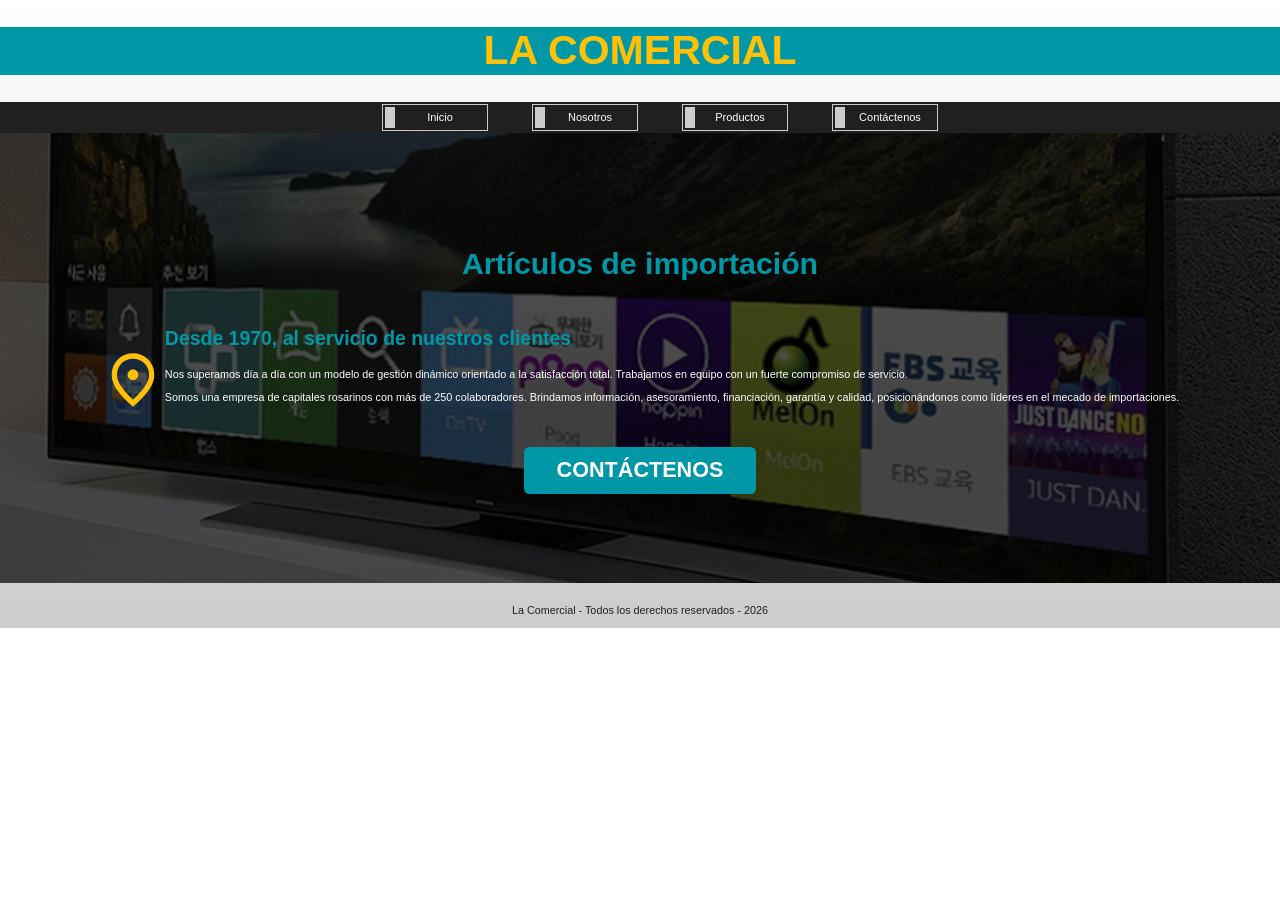
==== index.html @ 631210e9 "Estilos principal" ====
<!DOCTYPE html>
<html lang="es">
<head>
    <meta charset="UTF-8">
    <meta name="viewport" content="width=device-width, initial-scale=1.0">
    <title>La Comercial</title>
    <link rel="stylesheet" href="./css/normalize.css">
    <link rel="stylesheet" href="./css/estilos.css">
</head>
<body>
    <header>
        <h1>La Comercial</h1>
    </header>
    <nav class="menu">
        <div class="contenedor">
            <ul class="menu-flex">
                <li><a href="./">Inicio</a></li>
                <li><a href="./nosotros.html">Nosotros</a></li>
                <li><a href="./productos.html">Productos</a></li>
                <li><a href="./contactenos.html">Contáctenos</a></li>
            </ul>
        </div>
    </nav>
    <section class="principal">
        <article class="contenido-principal">
            <h2>Artículos de importación</h2>
            
            <div class="principal-icono">
                <div>
                    <img src="./imagenes/location_on.svg" alt="" />
                </div>
                <div>
                    <h3>Desde 1970, al servicio de nuestros clientes</h3>
                    <p>
                        Nos superamos día a día con un modelo de gestión
                        dinámico orientado a la satisfacción total.
                        Trabajamos en equipo con un fuerte compromiso de servicio.
                    </p>
                    <p>
                        Somos una empresa de capitales rosarinos con más de
                        250 colaboradores.
                        Brindamos información, asesoramiento, financiación,
                        garantía y calidad, posicionándonos como líderes
                        en el mecado de importaciones.
                    </p>
                </div>
            </div>
            <a href="./contactenos.html" class="boton">Contáctenos</a>
        </article>
    </section>
    <footer>
        <p>La Comercial - Todos los derechos reservados - 2026</p>
    </footer>
</body>
</html>
---- css/estilos.css ----
:root {
    --blanco: #ffffff;
    --oscuro: #202020;
    --gris: #757575;
    --gris-claro: #cccccc;
    --primario: #ffc107;
    --secundario: #0097a7;
}

html {
    font-size: 67.5%;
    box-sizing: border-box;
}

*,
*::before,
*::after {
    box-sizing: inherit;
}

body {
    font-family: 'Segoe UI', Tahoma, Geneva, Verdana, sans-serif;
    color: var(--oscuro);
    background-image: linear-gradient(to top, var(--gris-claro) 0%, var(--blanco) 100%);
    background-repeat: no-repeat;
    background-size: cover;
    margin: 0;
}

header {
  background-color: var(--secundario);
}

h1 {
  color: var(--primario);
  text-align: center;
  text-transform: uppercase;
  font-size: 3.8rem;
}

h2 {
    font-size: 2.8rem;
    color: var(--secundario);
}

h3 {
    font-size: 1.8rem;
    color: var(--secundario);
}

/* Estilo del menú de navegación */
.menu {
    background-color: var(--oscuro);
    color: var(--blanco);
}

.menu-flex {
    display: flex;
    flex-direction: column;
}

@media (min-width: 768px) {
    .menu-flex {
        flex-direction: row;
        justify-content: space-between;
    }
}

.menu ul {
    list-style: none;
    margin: 0;
}

.menu ul li {
    margin: 2px;
    padding: 2px;
    border: 1px solid var(--gris-claro);
}

.menu ul li a {
    display: block;
    width: 100px;
    padding: 4px 0;
    text-decoration: none;
    color: var(--blanco);
    text-align: center;
    font-size: 11px;
    border-left: 10px solid var(--gris-claro);
}

.menu ul li a:hover {
    color: var(--primario);
    background-color: var(--secundario);
    border-left-color: var(--primario);
}

.contenedor {
    max-width: 600px;
    margin: 0 auto;
}

/** Sección principal **/
.principal {
    background-image: url(../imagenes/slide4.jpeg);
    background-repeat: no-repeat;
    background-size: cover;
    height: 450px;
    position: relative;
    margin-bottom: 2rem;
}

.contenido-principal {
    position: absolute;
    background-color: rgba(0,0,0,0.7);
    width: 100%;
    height: 100%;
    display: flex;
    flex-direction: column;
    align-items: center;
    justify-content: center;
    color: var(--blanco);
}

.principal-icono {
    display: flex;
    align-items: flex-end;
}

.boton {
    background-color: var(--secundario);
    color: var(--blanco);
    padding: 1rem 3rem;
    margin-top: 3rem;
    font-size: 2rem;
    text-decoration: none;
    text-transform: uppercase;
    font-weight: bold;
    border-radius: 0.5rem;
    width: 90%;
    text-align: center;
    border: none;
}

@media (min-width: 768px) {
    .boton {
        width: auto;
    }
}

footer {
    text-align: center;
}
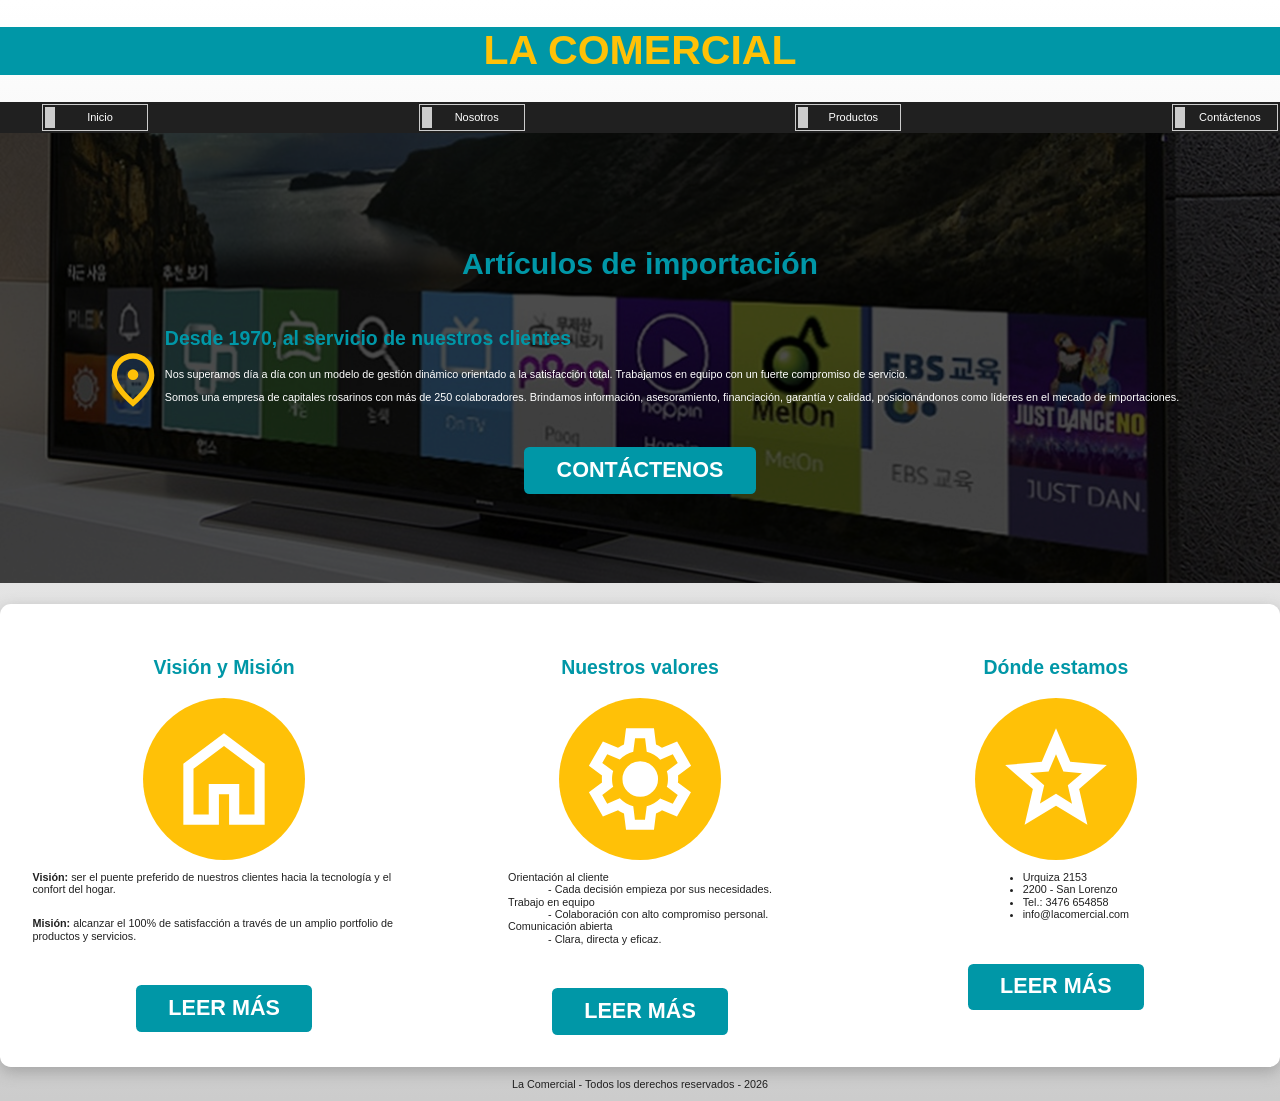
==== commit 19ff090c: "Estilos servicios" ====
--- a/index.html
+++ b/index.html
@@ -48,6 +48,57 @@
             <a href="./contactenos.html" class="boton">Contáctenos</a>
         </article>
     </section>
+
+    <main class="contenedor sombra">
+        <section class="servicios">
+            <article class="servicio">
+                <h3>Visión y Misión</h3>
+                <div class="servicio-icono">
+                    <img src="./imagenes/home.svg" alt="">
+                </div>
+                <p>
+                    <strong>Visión:</strong> ser el puente preferido de nuestros
+                    clientes hacia la tecnología y el confort del hogar.
+                </p>
+                <p>
+                    <strong>Misión:</strong> alcanzar el 100% de satisfacción
+                    a través de un amplio portfolio de productos y servicios.
+                </p>
+                <a href="./nosotros.html" class="boton">Leer más</a>
+            </article>
+            <article class="servicio">
+                <h3>Nuestros valores</h3>
+                <div class="servicio-icono">
+                    <img src="./imagenes/settings.svg" alt="">
+                </div>
+                <dl>
+                    <dt>Orientación al cliente</dt>
+                        <dd>- Cada decisión empieza por sus necesidades.</dd>
+                    <dt>Trabajo en equipo</dt>
+                        <dd>- Colaboración con alto compromiso personal.</dd>
+                    <dt>Comunicación abierta</dt>
+                        <dd>- Clara, directa y eficaz.</dd>
+                </dl>
+                <a href="./nosotros.html" class="boton">Leer más</a>
+            </article>
+            <article class="servicio">
+                <h3>Dónde estamos</h3>
+                <div class="servicio-icono">
+                    <img src="./imagenes/star.svg" alt="">
+                </div>
+                <ul>
+                    <li>Urquiza 2153</li>
+                    <li>2200 - San Lorenzo</li>
+                    <li>Tel.: 3476 654858</li>
+                    <li>info@lacomercial.com</li>
+                </ul>
+                <a href="./contactenos.html" class="boton">Leer más</a>
+            </article>
+        </section>
+    </main>
+
+
+
     <footer>
         <p>La Comercial - Todos los derechos reservados - 2026</p>
     </footer>
--- a/css/estilos.css
+++ b/css/estilos.css
@@ -95,7 +95,7 @@
 }
 
 .contenedor {
-    max-width: 600px;
+    max-width: 120rem;
     margin: 0 auto;
 }
 
@@ -147,6 +147,43 @@
     }
 }
 
+.sombra {
+    box-shadow: 0px 5px 15px 0px rgba(112,112,112,0.45);
+    background-color: var(--blanco);
+    padding: 2rem;
+    border-radius: 1rem;
+}
+
+/* Servicios */
+@media(min-width: 768px) {
+    .servicios {
+        display: grid;
+        grid-template-columns: repeat(3, 1fr);
+        column-gap: 1rem;
+    }
+}
+
+.servicio {
+    display: flex;
+    flex-direction: column;
+    align-items: center;
+    padding: 1rem;
+}
+
+.servicio-icono {
+    width: 15rem;
+    height: 15rem;
+    background-color: var(--primario);
+    border-radius: 50%;
+    display: flex;
+    justify-content: space-evenly;
+    align-items: center;
+}
+
+.servicio-icono img {
+    width: 75%;
+}
+
 footer {
     text-align: center;
 }
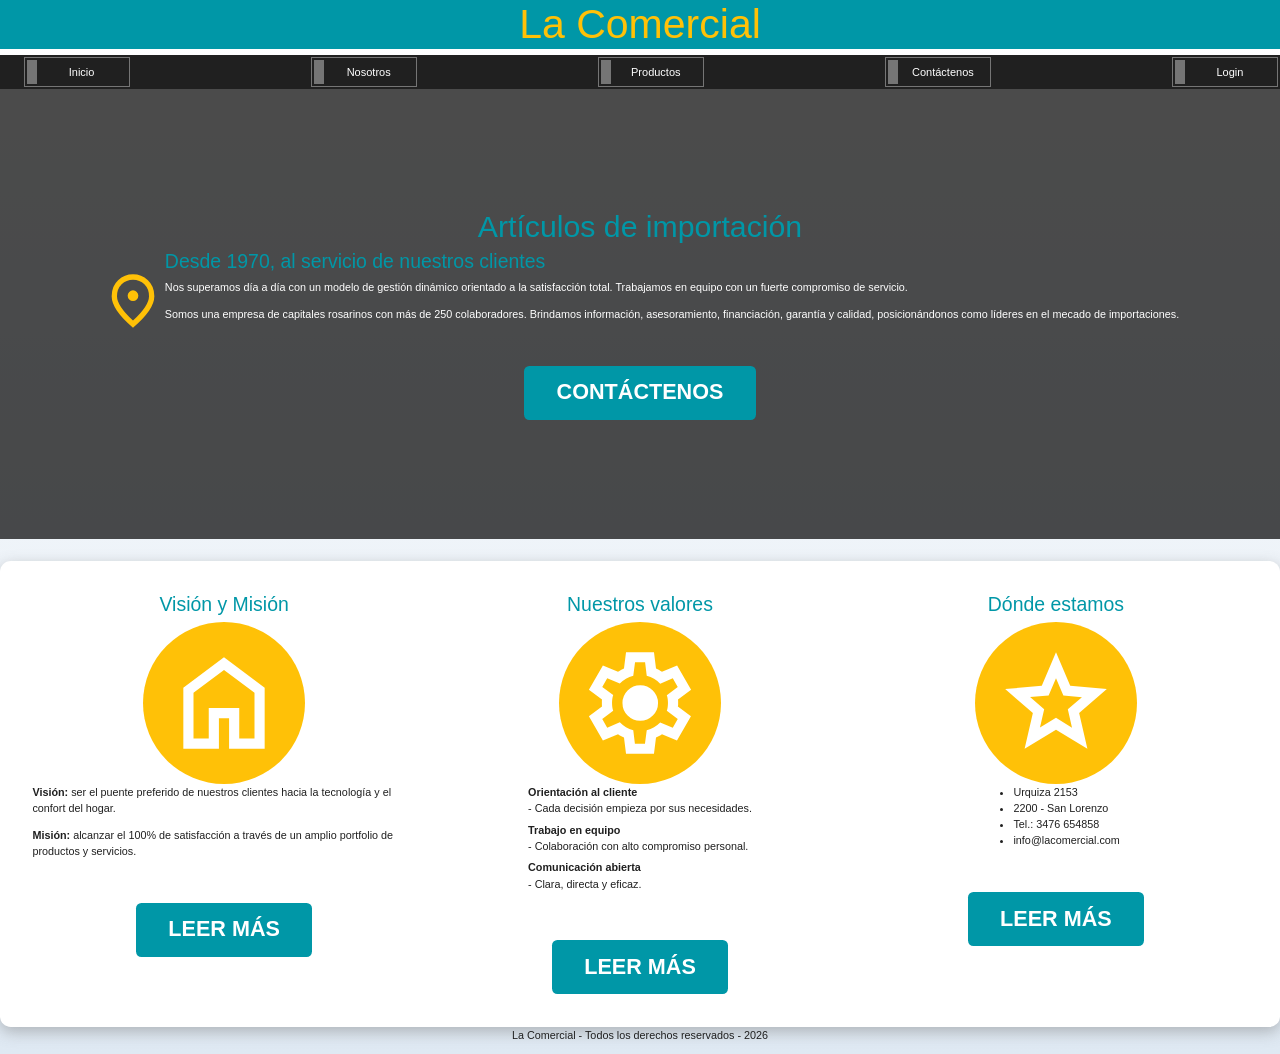
==== commit 8ffb4db1: "API de registro" ====
--- a/index.html
+++ b/index.html
@@ -4,7 +4,12 @@
     <meta charset="UTF-8">
     <meta name="viewport" content="width=device-width, initial-scale=1.0">
     <title>La Comercial</title>
-    <link rel="stylesheet" href="./css/normalize.css">
+    <link
+      href="https://cdn.jsdelivr.net/npm/bootstrap@5.3.8/dist/css/bootstrap.min.css"
+      rel="stylesheet"
+      integrity="sha384-sRIl4kxILFvY47J16cr9ZwB07vP4J8+LH7qKQnuqkuIAvNWLzeN8tE5YBujZqJLB"
+      crossorigin="anonymous"
+    />
     <link rel="stylesheet" href="./css/estilos.css">
 </head>
 <body>
@@ -18,6 +23,7 @@
                 <li><a href="./nosotros.html">Nosotros</a></li>
                 <li><a href="./productos.html">Productos</a></li>
                 <li><a href="./contactenos.html">Contáctenos</a></li>
+                <li><a id="enlace-autenticacion" href="./login.html">Login</a></li>
             </ul>
         </div>
     </nav>
@@ -102,5 +108,13 @@
     <footer>
         <p>La Comercial - Todos los derechos reservados - 2026</p>
     </footer>
+
+    <!-- Scripts -->
+    <script
+      src="https://cdn.jsdelivr.net/npm/bootstrap@5.3.8/dist/js/bootstrap.bundle.min.js"
+      integrity="sha384-FKyoEForCGlyvwx9Hj09JcYn3nv7wiPVlz7YYwJrWVcXK/BmnVDxM+D2scQbITxI"
+      crossorigin="anonymous"
+    ></script>
+    <script type="module" src="./controladores/nav-autenticacion.js"></script>
 </body>
 </html>
--- a/css/estilos.css
+++ b/css/estilos.css
@@ -2,9 +2,8 @@
     --blanco: #ffffff;
     --oscuro: #202020;
     --gris: #757575;
-    --gris-claro: #cccccc;
-    --primario: #ffc107;
-    --secundario: #0097a7;
+    --primario: #ffC107;
+    --secundario: #0097A7;
 }
 
 html {
@@ -19,39 +18,37 @@
 }
 
 body {
-    font-family: 'Segoe UI', Tahoma, Geneva, Verdana, sans-serif;
-    color: var(--oscuro);
-    background-image: linear-gradient(to top, var(--gris-claro) 0%, var(--blanco) 100%);
-    background-repeat: no-repeat;
-    background-size: cover;
-    margin: 0;
-}
-
+  font-family: "Segoe UI", Tahoma, Geneva, Verdana, sans-serif;
+  color: var(--oscuro);
+  background-image: linear-gradient(to top, #DFE9F3 0%, var(--blanco) 100%);
+  margin: 0;
+}
 header {
   background-color: var(--secundario);
 }
-
-h1 {
+header h1 {
   color: var(--primario);
   text-align: center;
-  text-transform: uppercase;
   font-size: 3.8rem;
 }
-
 h2 {
     font-size: 2.8rem;
     color: var(--secundario);
 }
-
 h3 {
     font-size: 1.8rem;
     color: var(--secundario);
 }
 
-/* Estilo del menú de navegación */
+/** Menú de navegación **/
 .menu {
     background-color: var(--oscuro);
     color: var(--blanco);
+}
+
+.contenedor {
+    max-width: 120rem;
+    margin: 0 auto;
 }
 
 .menu-flex {
@@ -74,7 +71,7 @@
 .menu ul li {
     margin: 2px;
     padding: 2px;
-    border: 1px solid var(--gris-claro);
+    border: 1px solid var(--gris);
 }
 
 .menu ul li a {
@@ -85,7 +82,7 @@
     color: var(--blanco);
     text-align: center;
     font-size: 11px;
-    border-left: 10px solid var(--gris-claro);
+    border-left: 10px solid var(--gris);
 }
 
 .menu ul li a:hover {
@@ -94,14 +91,13 @@
     border-left-color: var(--primario);
 }
 
-.contenedor {
-    max-width: 120rem;
-    margin: 0 auto;
+.img-completa {
+    width: 100%;
 }
 
 /** Sección principal **/
 .principal {
-    background-image: url(../imagenes/slide4.jpeg);
+    background-image: url('../images/slide4.jpeg');
     background-repeat: no-repeat;
     background-size: cover;
     height: 450px;
@@ -126,25 +122,10 @@
     align-items: flex-end;
 }
 
-.boton {
-    background-color: var(--secundario);
-    color: var(--blanco);
-    padding: 1rem 3rem;
-    margin-top: 3rem;
-    font-size: 2rem;
-    text-decoration: none;
-    text-transform: uppercase;
-    font-weight: bold;
-    border-radius: 0.5rem;
-    width: 90%;
-    text-align: center;
-    border: none;
-}
-
-@media (min-width: 768px) {
-    .boton {
-        width: auto;
-    }
+/** Main **/
+.contenedor {
+    max-width: 120rem;
+    margin: 0 auto;
 }
 
 .sombra {
@@ -154,7 +135,7 @@
     border-radius: 1rem;
 }
 
-/* Servicios */
+/** Servicios **/
 @media(min-width: 768px) {
     .servicios {
         display: grid;
@@ -184,6 +165,303 @@
     width: 75%;
 }
 
+/** Botón **/
+.boton {
+    background-color: var(--secundario);
+    color: var(--blanco);
+    padding: 1rem 3rem;
+    margin-top: 3rem;
+    font-size: 2rem;
+    text-decoration: none;
+    text-transform: uppercase;
+    font-weight: bold;
+    border-radius: 0.5rem;
+    width: 90%;
+    text-align: center;
+    border: none;
+}
+
+@media (min-width: 768px) {
+    .boton {
+        width: auto;
+    }
+}
+
+/** Formulario **/
+.formulario {
+    background-color: var(--oscuro);
+    width: min(60rem, 100%);
+    margin: 0 auto;
+    padding: 2rem;
+    border-radius: 1rem;
+}
+
+.formulario fieldset {
+    border: none;
+}
+
+.formulario legend {
+    color: var(--primario);
+    text-align: center;
+    font-size: 1.8rem;
+    text-transform: uppercase;
+    margin-bottom: 2rem;
+}
+
+.campo {
+    margin-bottom: 1rem;
+    color: var(--blanco);
+}
+
+.campo label {
+    color: var(--blanco);
+    font-weight: bold;
+    margin-bottom: 0.5rem;
+    display: block;
+}
+
+.input-text {
+    width: 100%;
+    border: none;
+    padding: 1.5rem;
+    border-radius: 0.5rem;
+}
+
+/** Carrito de compras **/
+.carrito {
+    background-color: var(--oscuro);
+    color: var(--blanco);
+}
+
+.carrito table {
+    width: 100%;
+    border-collapse: collapse;
+}
+
+.carrito th, .carrito td {
+    padding: 12px;
+    border: 1px solid var(--gris);
+    text-align: left;
+}
+
+.carrito table thead {
+    background-color: var(--secundario);
+    color: var(--blanco);
+}
+
+.carrito table tfoot {
+    background-color: var(--primario);
+    color: var(--oscuro);
+    font-size: 1.2rem;
+    font-weight: bold;
+}
+
+.carrito table input {
+    width: 50%;
+}
+
+/* --- MODO MÓVIL --- */
+@media screen and (max-width: 600px) {
+  
+  /* Quitamos los bordes de la tabla y ocultamos el encabezado */
+  .carrito table, thead, tbody, tfoot, th, td, tr {
+    display: block;
+  }
+
+  .carrito thead tr {
+    display: none; /* Adiós a los encabezados horizontales */
+  }
+
+  .carrito tr {
+    margin-bottom: 20px;
+    border: 2px solid #007bff; /* Resaltamos cada "producto" */
+    border-radius: 8px;
+    padding: 10px;
+  }
+
+  .carrito td {
+    border: none;
+    position: relative;
+    padding-left: 50% !important; /* Espacio para el nombre de la columna */
+    text-align: right;
+    border-bottom: 1px solid #eee;
+  }
+
+  /* Insertamos el texto del data-label antes del valor */
+  .carrito td::before {
+    content: attr(data-label);
+    position: absolute;
+    left: 10px;
+    width: 40%;
+    font-weight: bold;
+    text-align: left;
+    color: #555;
+  }
+
+  /* Estilo especial para el footer (Total) */
+  .carrito tfoot tr {
+    border: none;
+    background: #f8f9fa;
+  }
+
+  .carrito tfoot td:first-child {
+    display: none; /* Ocultamos la celda vacía con colspan */
+  }
+}
+
+/** Pié de página **/
 footer {
     text-align: center;
-}+}
+
+/* --- ADMIN & DIALOG STYLES --- */
+.titulo-admin-flex {
+    display: flex;
+    justify-content: space-between;
+    align-items: center;
+    gap: 1rem;
+    margin-bottom: 1rem;
+}
+.boton-admin {
+    background-color: var(--secundario);
+    color: var(--blanco);
+    border: none;
+    padding: 1rem 2rem;
+    font-size: 1.6rem;
+    font-weight: bold;
+    border-radius: 0.5rem;
+    cursor: pointer;
+    transition: background-color 0.3s ease;
+}
+.boton-admin:hover {
+    background-color: #007c8a;
+}
+
+/* Admin controls in product card */
+.admin-opciones {
+    display: flex;
+    justify-content: space-between;
+    width: 90%;
+    margin-top: 1rem;
+    gap: 1rem;
+}
+.boton-card-editar, .boton-card-eliminar {
+    flex: 1;
+    border: none;
+    padding: 0.8rem 1rem;
+    font-size: 1.4rem;
+    font-weight: bold;
+    border-radius: 0.4rem;
+    cursor: pointer;
+    text-align: center;
+    transition: opacity 0.2s ease;
+}
+.boton-card-editar {
+    background-color: var(--primario);
+    color: var(--oscuro);
+}
+.boton-card-eliminar {
+    background-color: #f44336;
+    color: var(--blanco);
+}
+.boton-card-editar:hover, .boton-card-eliminar:hover {
+    opacity: 0.9;
+}
+
+/* Dialog Styles */
+dialog {
+    border: none;
+    border-radius: 1.2rem;
+    box-shadow: 0 10px 30px rgba(0, 0, 0, 0.3);
+    padding: 0;
+    width: min(500px, 95vw);
+    background: var(--blanco);
+}
+dialog::backdrop {
+    background-color: rgba(0, 0, 0, 0.6);
+    backdrop-filter: blur(4px);
+}
+.formulario-modal {
+    padding: 2.5rem;
+    display: flex;
+    flex-direction: column;
+    gap: 1.5rem;
+}
+.formulario-modal h3 {
+    margin-top: 0;
+    margin-bottom: 0.5rem;
+    font-size: 2.4rem;
+    border-bottom: 2px solid var(--secundario);
+    padding-bottom: 1rem;
+    color: var(--secundario);
+}
+.campo-modal {
+    display: flex;
+    flex-direction: column;
+    gap: 0.5rem;
+}
+.campo-modal label {
+    font-size: 1.4rem;
+    font-weight: bold;
+    color: var(--oscuro);
+    text-align: left;
+}
+.campo-modal input {
+    padding: 1rem;
+    border: 1px solid var(--gris);
+    border-radius: 0.5rem;
+    font-size: 1.5rem;
+}
+.campo-modal input:focus {
+    outline: none;
+    border-color: var(--secundario);
+    box-shadow: 0 0 5px rgba(0, 151, 167, 0.4);
+}
+.campo-modal input:disabled {
+    background-color: #e9ecef;
+    color: #495057;
+    cursor: not-allowed;
+}
+.especificaciones-grupo {
+    border: 1px solid var(--gris);
+    border-radius: 0.8rem;
+    padding: 1.5rem;
+    display: flex;
+    flex-direction: column;
+    gap: 1rem;
+    margin-top: 0.5rem;
+}
+.especificaciones-grupo legend {
+    font-size: 1.4rem;
+    font-weight: bold;
+    color: var(--secundario);
+    padding: 0 0.5rem;
+    text-transform: uppercase;
+}
+.form-botones {
+    display: flex;
+    justify-content: flex-end;
+    gap: 1rem;
+    margin-top: 1.5rem;
+}
+.boton-dialogo {
+    padding: 1rem 2rem;
+    font-size: 1.6rem;
+    font-weight: bold;
+    border-radius: 0.5rem;
+    border: none;
+    cursor: pointer;
+    transition: opacity 0.2s;
+}
+.boton-dialogo:hover {
+    opacity: 0.9;
+}
+.boton-dialogo.guardar {
+    background-color: var(--secundario);
+    color: var(--blanco);
+}
+.boton-dialogo.cancelar {
+    background-color: var(--gris);
+    color: var(--blanco);
+}
+
